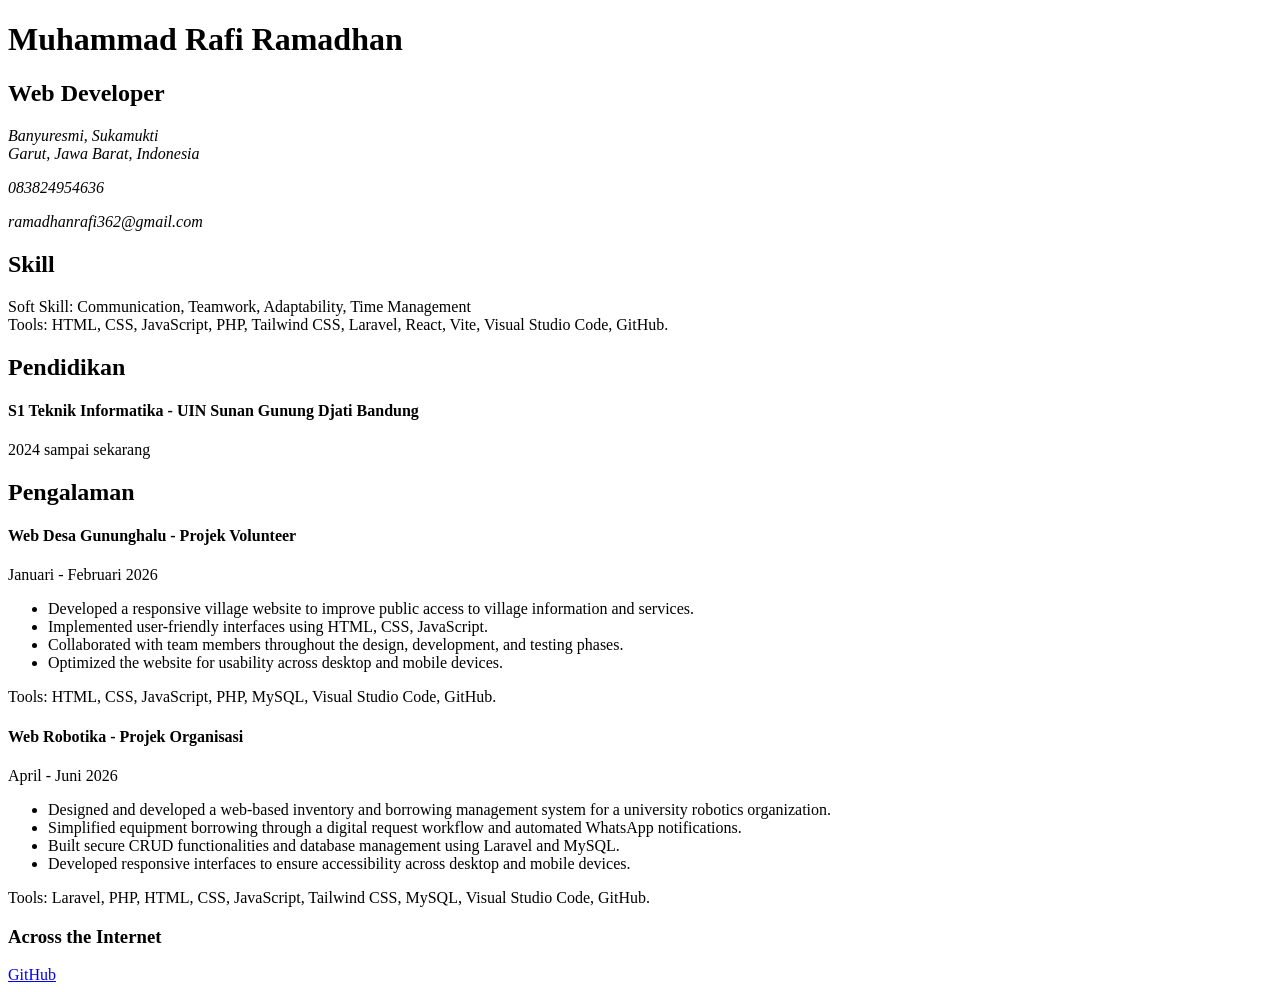
==== index.html @ c71197d9 "cv" ====
<!DOCTYPE html>
<html lang="in">
  <head>
    <meta charset="UTF-8" />
    <meta name="viewport" content="width=device-width, initial-scale=1.0" />
    <title>Muhammad Rafi Ramadhan - Web Developer</title>
    <!-- SEO Meta Tags -->
    <meta name="description" content="Single Page CV of Muhammad Rafi Ramadhan, a Web Developer." />
    <meta name="keywords" content="Frontend Developer, HTML, CSS, JavaScript, cv, Web Developer" />
    <meta name="author" content="Muhammad Rafi Ramadhan" />
    <!-- Open Graph Meta Tags -->
    <meta property="og:title" content="Muhammad Rafi Ramadhan - Web Developer" />
    <meta property="og:description" content="Single Page CV of Muhammad Rafi Ramadhan, a Web Developer." />
    <meta property="og:image" content="https://res.cloudinary.com/duidrgg1k/image/upload/v1725421776/male-technologist_n0fbey.png" />
    <meta property="og:type" content="website" />
    <meta property="og:url" content="https://raficv.dev" />
    <!-- Favicon -->
    <link rel="icon" href="https://austinhill.dev/favicon.ico" type="image/x-icon" />
  </head>

  <body>
    <header>
      <h1>Muhammad Rafi Ramadhan</h1>
      <h2>Web Developer</h2>
      <div class="contact-info">
        <address>
          Banyuresmi, Sukamukti<br />
          Garut, Jawa Barat, Indonesia 
          <p>083824954636</p>
          <p>ramadhanrafi362@gmail.com</p>
        </address>
      </div>
    </header>

    <main>
      <section class="skills">
        <h2 class="section-title">Skill</h2>
        <p>
          Soft Skill: Communication, Teamwork, Adaptability, Time Management<br />
          Tools: HTML, CSS, JavaScript, PHP, Tailwind CSS, Laravel, React, Vite, Visual Studio Code, GitHub.
        </p>
      </section>

      <section class="education">
        <h2 class="section-title">Pendidikan</h2>
        <h4>S1 Teknik Informatika - UIN Sunan Gunung Djati Bandung</h4>
        <p>
            2024 sampai sekarang<br />
        </p>
      </section>

      <section class="experience">
        <h2 class="section-title">Pengalaman</h2>
        <article>
          <h4>Web Desa Gununghalu - Projek Volunteer</h4>
          <p>Januari - Februari 2026</p>
          <ul>
            <li>
              Developed a responsive village website to improve public access to village information and services.
            </li>
            <li>
              Implemented user-friendly interfaces using HTML, CSS, JavaScript.
            </li>
            <li>
              Collaborated with team members throughout the design, development, and testing phases.
            </li>
            <li>
                Optimized the website for usability across desktop and mobile devices.
            </li>
          </ul>
          <p>
            Tools: HTML, CSS, JavaScript, PHP, MySQL, Visual Studio Code, GitHub.
          </p>
        </article>

        <article>
          <h4>Web Robotika - Projek Organisasi</h4>
          <p>April - Juni 2026</p>
          <ul>
            <li>
              Designed and developed a web-based inventory and borrowing management system for a university robotics organization.
            </li>
            <li>
              Simplified equipment borrowing through a digital request workflow and automated WhatsApp notifications.
            </li>
            <li>
              Built secure CRUD functionalities and database management using Laravel and MySQL.
            </li>
            <li>
                Developed responsive interfaces to ensure accessibility across desktop and mobile devices.
            </li>
          </ul>
          <p>
            Tools: Laravel, PHP, HTML, CSS, JavaScript, Tailwind CSS, MySQL, Visual Studio Code, GitHub.
          </p>
        </article>
      </section>

      <section class="internet">
        <h3 class="section-title">Across the Internet</h3>
        <a href="https://github.com/stepennnn">GitHub</a><br />
      </section>
    </main>
  </body>
</html>
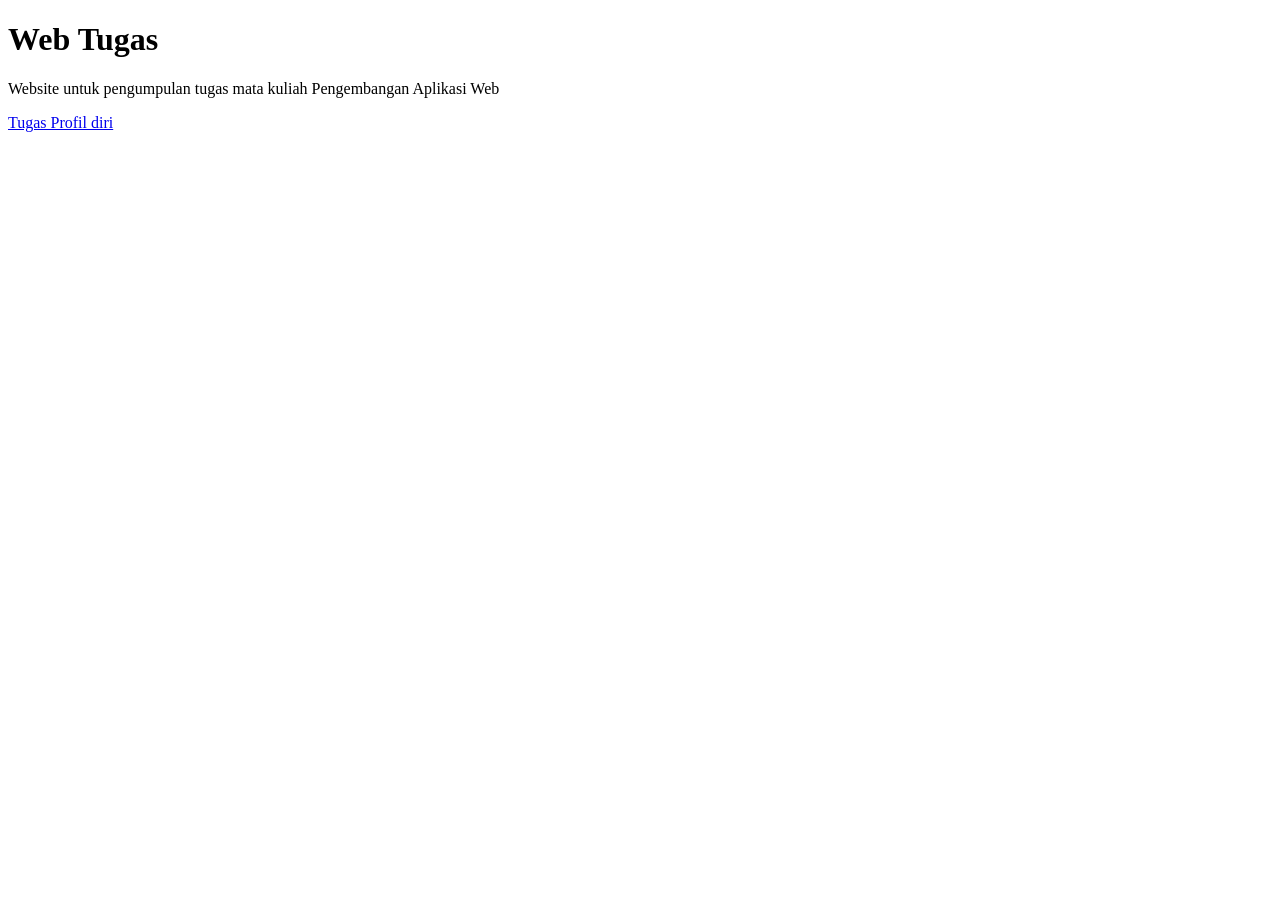
==== commit 4a6ffd37: "profil diri" ====
--- a/index.html
+++ b/index.html
@@ -1,105 +1,14 @@
 <!DOCTYPE html>
-<html lang="in">
-  <head>
-    <meta charset="UTF-8" />
-    <meta name="viewport" content="width=device-width, initial-scale=1.0" />
-    <title>Muhammad Rafi Ramadhan - Web Developer</title>
-    <!-- SEO Meta Tags -->
-    <meta name="description" content="Single Page CV of Muhammad Rafi Ramadhan, a Web Developer." />
-    <meta name="keywords" content="Frontend Developer, HTML, CSS, JavaScript, cv, Web Developer" />
-    <meta name="author" content="Muhammad Rafi Ramadhan" />
-    <!-- Open Graph Meta Tags -->
-    <meta property="og:title" content="Muhammad Rafi Ramadhan - Web Developer" />
-    <meta property="og:description" content="Single Page CV of Muhammad Rafi Ramadhan, a Web Developer." />
-    <meta property="og:image" content="https://res.cloudinary.com/duidrgg1k/image/upload/v1725421776/male-technologist_n0fbey.png" />
-    <meta property="og:type" content="website" />
-    <meta property="og:url" content="https://raficv.dev" />
-    <!-- Favicon -->
-    <link rel="icon" href="https://austinhill.dev/favicon.ico" type="image/x-icon" />
-  </head>
+<html lang="en">
+<head>
+    <meta charset="UTF-8">
+    <meta name="viewport" content="width=device-width, initial-scale=1.0">
+    <title>My Website</title>
+</head>
+<body>
+    <h1>Web Tugas</h1>
+    <p>Website untuk pengumpulan tugas mata kuliah Pengembangan Aplikasi Web</p>
 
-  <body>
-    <header>
-      <h1>Muhammad Rafi Ramadhan</h1>
-      <h2>Web Developer</h2>
-      <div class="contact-info">
-        <address>
-          Banyuresmi, Sukamukti<br />
-          Garut, Jawa Barat, Indonesia 
-          <p>083824954636</p>
-          <p>ramadhanrafi362@gmail.com</p>
-        </address>
-      </div>
-    </header>
-
-    <main>
-      <section class="skills">
-        <h2 class="section-title">Skill</h2>
-        <p>
-          Soft Skill: Communication, Teamwork, Adaptability, Time Management<br />
-          Tools: HTML, CSS, JavaScript, PHP, Tailwind CSS, Laravel, React, Vite, Visual Studio Code, GitHub.
-        </p>
-      </section>
-
-      <section class="education">
-        <h2 class="section-title">Pendidikan</h2>
-        <h4>S1 Teknik Informatika - UIN Sunan Gunung Djati Bandung</h4>
-        <p>
-            2024 sampai sekarang<br />
-        </p>
-      </section>
-
-      <section class="experience">
-        <h2 class="section-title">Pengalaman</h2>
-        <article>
-          <h4>Web Desa Gununghalu - Projek Volunteer</h4>
-          <p>Januari - Februari 2026</p>
-          <ul>
-            <li>
-              Developed a responsive village website to improve public access to village information and services.
-            </li>
-            <li>
-              Implemented user-friendly interfaces using HTML, CSS, JavaScript.
-            </li>
-            <li>
-              Collaborated with team members throughout the design, development, and testing phases.
-            </li>
-            <li>
-                Optimized the website for usability across desktop and mobile devices.
-            </li>
-          </ul>
-          <p>
-            Tools: HTML, CSS, JavaScript, PHP, MySQL, Visual Studio Code, GitHub.
-          </p>
-        </article>
-
-        <article>
-          <h4>Web Robotika - Projek Organisasi</h4>
-          <p>April - Juni 2026</p>
-          <ul>
-            <li>
-              Designed and developed a web-based inventory and borrowing management system for a university robotics organization.
-            </li>
-            <li>
-              Simplified equipment borrowing through a digital request workflow and automated WhatsApp notifications.
-            </li>
-            <li>
-              Built secure CRUD functionalities and database management using Laravel and MySQL.
-            </li>
-            <li>
-                Developed responsive interfaces to ensure accessibility across desktop and mobile devices.
-            </li>
-          </ul>
-          <p>
-            Tools: Laravel, PHP, HTML, CSS, JavaScript, Tailwind CSS, MySQL, Visual Studio Code, GitHub.
-          </p>
-        </article>
-      </section>
-
-      <section class="internet">
-        <h3 class="section-title">Across the Internet</h3>
-        <a href="https://github.com/stepennnn">GitHub</a><br />
-      </section>
-    </main>
-  </body>
+    <a href="/profil diri/profil.html">Tugas Profil diri</a>
+</body>
 </html>
